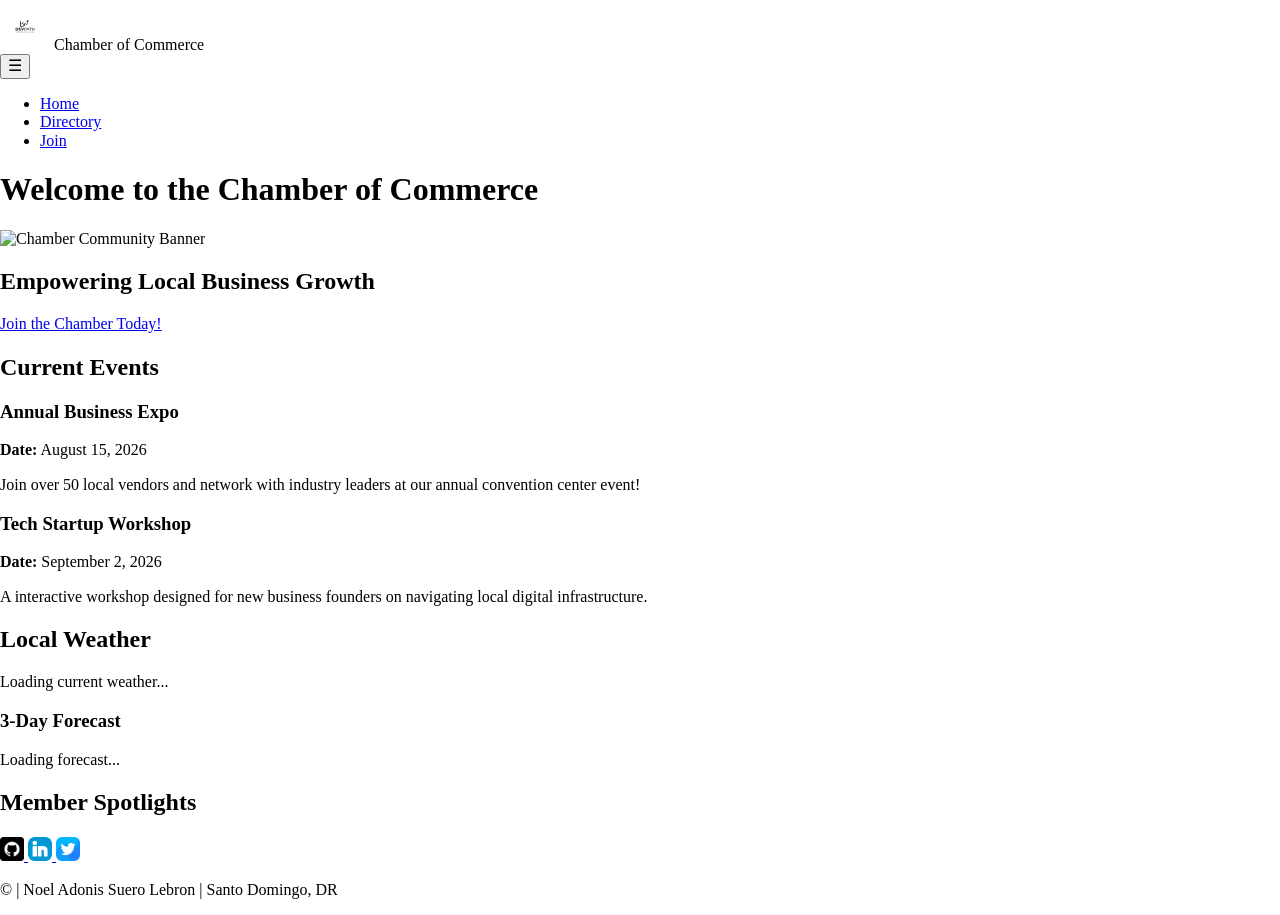
==== chamber/index.html @ 42552f92 "chamber.html" ====
<!DOCTYPE html>
<html lang="en">
<head>
    <meta charset="UTF-8">
    <meta name="viewport" content="width=device-width, initial-scale=1.0">
    <title>Chamber of Commerce - Home</title>
    <meta name="description" content="Welcome to the Chamber of Commerce home page. Explore local business listings, weather updates, events, and member spotlights.">
    <meta name="author" content="Noel Adonis Suero Lebron">

    <!-- Open Graph Metadata -->
    <meta property="og:title" content="Chamber of Commerce - Home">
    <meta property="og:description" content="Connect with local businesses and community opportunities through our Chamber of Commerce.">
    <meta property="og:image" content="images/hero.webp">
    <meta property="og:url" content="https://yourdomain.com/chamber/index.html">
    <meta property="og:type" content="website">

    <!-- Fonts and CSS -->
    <link rel="preconnect" href="https://fonts.googleapis.com">
    <link rel="preconnect" href="https://fonts.gstatic.com" crossorigin>
    <link href="https://fonts.googleapis.com/css2?family=Roboto:wght@400;500;700&display=swap" rel="stylesheet">

    <link rel="stylesheet" href="styles/normalize.css">
    <link rel="stylesheet" href="styles/styles.css">
    
    <!-- Script -->
    <script src="scripts/main.js" defer></script>
</head>

<body>
    <!-- Header -->
    <header>
        <div class="logo">
            <img src="images/logo.svg" alt="Chamber Logo" width="50" height="50">
            <span>Chamber of Commerce</span>
        </div>
        <button id="menu-toggle" aria-label="Toggle Navigation">&#9776;</button>
    </header>

    <!-- Navigation Menu -->
    <nav id="menu" class="hidden">
        <ul>
            <li><a href="index.html" class="active">Home</a></li>
            <li><a href="directory.html">Directory</a></li>
            <li><a href="join.html">Join</a></li>
        </ul>
    </nav>

    <!-- Main Content -->
    <main class="home-grid">
        <h1>Welcome to the Chamber of Commerce</h1>

        <!-- Hero Section & CTA -->
        <section class="hero-card">
            <picture>
                <img src="images/hero.webp" alt="Chamber Community Banner" width="1200" height="400">
            </picture>
            <div class="cta-overlay">
                <h2>Empowering Local Business Growth</h2>
                <a href="join.html" class="cta-button">Join the Chamber Today!</a>
            </div>
        </section>

        <!-- Current Events Section -->
        <section class="events-card">
            <h2>Current Events</h2>
            <article class="event-item">
                <h3>Annual Business Expo</h3>
                <p><strong>Date:</strong> August 15, 2026</p>
                <p>Join over 50 local vendors and network with industry leaders at our annual convention center event!</p>
            </article>
            <article class="event-item">
                <h3>Tech Startup Workshop</h3>
                <p><strong>Date:</strong> September 2, 2026</p>
                <p>A interactive workshop designed for new business founders on navigating local digital infrastructure.</p>
            </article>
        </section>

        <!-- Weather Section -->
        <section class="weather-card">
            <h2>Local Weather</h2>
            <div id="weather-current">
                <p class="loading">Loading current weather...</p>
            </div>
            <h3>3-Day Forecast</h3>
            <div id="weather-forecast">
                <p class="loading">Loading forecast...</p>
            </div>
        </section>

        <!-- Dynamic Member Spotlights Section -->
        <section class="spotlights-container">
            <h2>Member Spotlights</h2>
            <div id="spotlights-grid">
                <!-- Injected dynamically via JS -->
            </div>
        </section>
    </main>

    <!-- Footer -->
    <footer>
        <div class="footer-socials">
            <a href="https://github.com/" target="_blank" rel="noopener" aria-label="GitHub Profile">
                <img src="images/github.png" alt="GitHub" width="24" height="24">
            </a>
            <a href="https://linkedin.com/" target="_blank" rel="noopener" aria-label="LinkedIn Profile">
                <img src="images/linked.png" alt="LinkedIn" width="24" height="24">
            </a>
            <a href="https://twitter.com/" target="_blank" rel="noopener" aria-label="Twitter Profile">
                <img src="images/twitter.png" alt="Twitter" width="24" height="24">
            </a>
        </div>

        <div class="footer-info">
            <p>&copy;<span id="currentyear"></span> | Noel Adonis Suero Lebron | Santo Domingo, DR</p>
        </div>

        <div class="footer-modified">
            <p id="lastModified"></p>
        </div>
    </footer>
</body>
</html>
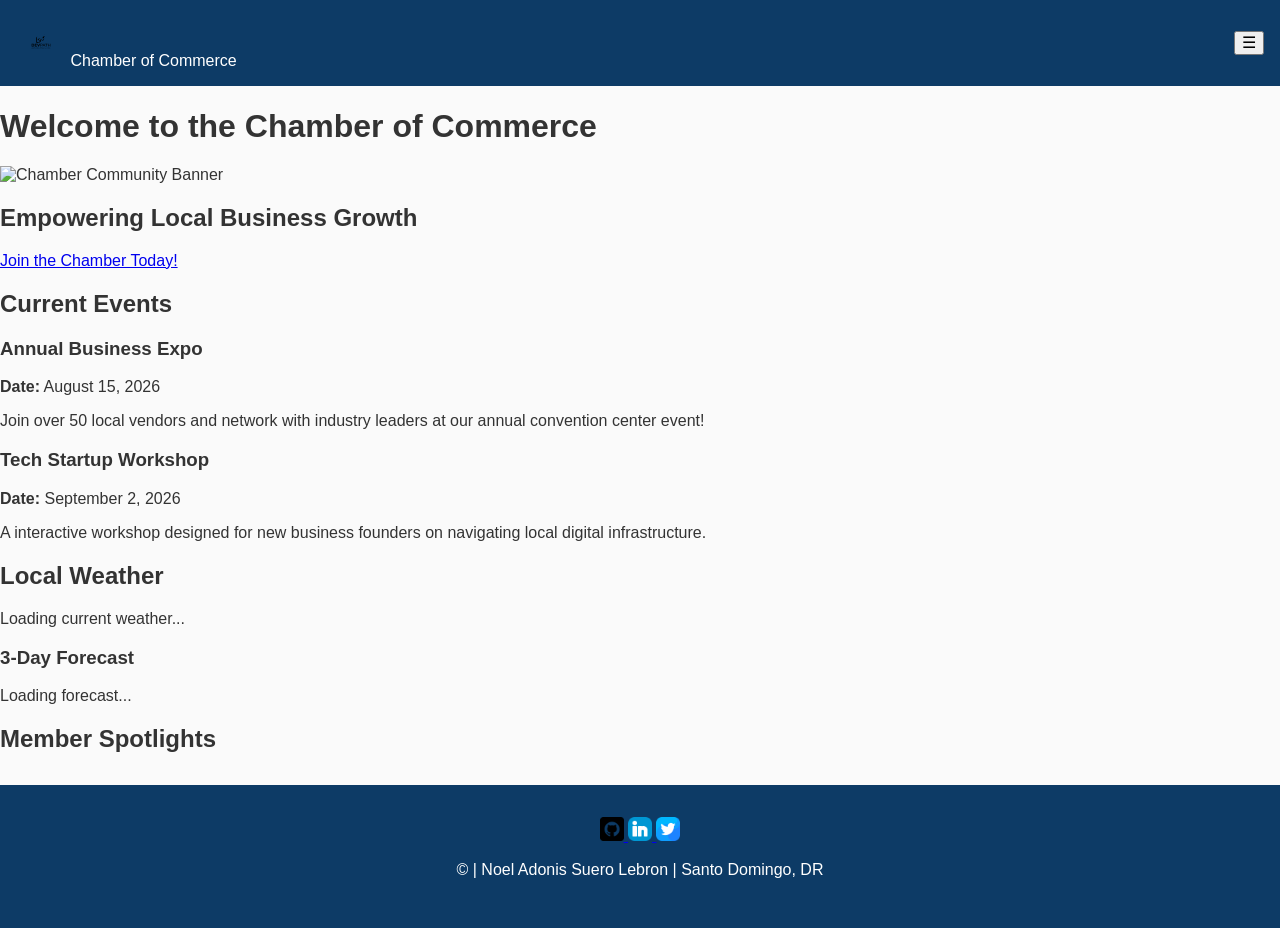
==== commit ec5ea9ec: "join.html" ====
--- a/chamber/index.html
+++ b/chamber/index.html
@@ -20,7 +20,8 @@
     <link href="https://fonts.googleapis.com/css2?family=Roboto:wght@400;500;700&display=swap" rel="stylesheet">
 
     <link rel="stylesheet" href="styles/normalize.css">
-    <link rel="stylesheet" href="styles/styles.css">
+    <link rel="stylesheet" href="styles/large.css">
+    <link rel="stylesheet" href="styles/small.css">
     
     <!-- Script -->
     <script src="scripts/main.js" defer></script>
--- a/chamber/styles/small.css
+++ b/chamber/styles/small.css
@@ -0,0 +1,123 @@
+/* Custom properties for color schemes */
+:root {
+  --primary-color: #0d3b66;
+  --secondary-color: #f4d35e;
+  --text-dark: #333333;
+  --bg-light: #fafafa;
+  --card-border: #dddddd;
+}
+
+body {
+  font-family: Arial, sans-serif;
+  color: var(--text-dark);
+  background-color: var(--bg-light);
+  margin: 0;
+}
+
+
+header {
+  background-color: var(--primary-color);
+  color: white;
+  display: flex;
+  justify-content: space-between;
+  align-items: center;
+  padding: 1rem;
+}
+
+#menu-btn {
+  font-size: 1.5rem;
+  background: none;
+  border: none;
+  color: white;
+  cursor: pointer;
+}
+
+nav ul {
+  list-style: none;
+  padding: 0;
+  margin: 0;
+  background-color: #1a5286;
+  display: none; 
+}
+
+nav ul.open {
+  display: block;
+}
+
+nav li a {
+  display: block;
+  padding: 1rem;
+  color: white;
+  text-decoration: none;
+  border-bottom: 1px solid #14436d;
+}
+
+
+.view-toggle {
+  text-align: center;
+  margin: 1.5rem 0;
+}
+
+.view-toggle button {
+  padding: 0.5rem 1rem;
+  margin: 0 0.25rem;
+  cursor: pointer;
+  background-color: #eee;
+  border: 1px solid #ccc;
+}
+
+.view-toggle button.active {
+  background-color: var(--primary-color);
+  color: white;
+}
+
+
+#members-container.grid-view {
+  display: grid;
+  grid-template-columns: repeat(auto-fit, minmax(280px, 1fr));
+  gap: 1.5rem;
+  padding: 1rem;
+}
+
+#members-container.grid-view section {
+  background: white;
+  border: 1px solid var(--card-border);
+  border-radius: 8px;
+  padding: 1.5rem;
+  text-align: center;
+  box-shadow: 0 2px 5px rgba(0,0,0,0.05);
+}
+
+#members-container.grid-view img {
+  max-height: 80px;
+  width: auto;
+  margin-bottom: 1rem;
+}
+
+
+#members-container.list-view {
+  display: flex;
+  flex-direction: column;
+  padding: 1rem;
+}
+
+#members-container.list-view section {
+  display: flex;
+  flex-direction: column;
+  padding: 0.75rem 1rem;
+  border-bottom: 1px solid var(--card-border);
+  background: none;
+}
+
+#members-container.list-view img {
+  display: none; 
+}
+
+
+footer {
+  background-color: var(--primary-color);
+  color: white;
+  text-align: center;
+  padding: 2rem 1rem;
+  margin-top: 2rem;
+}
